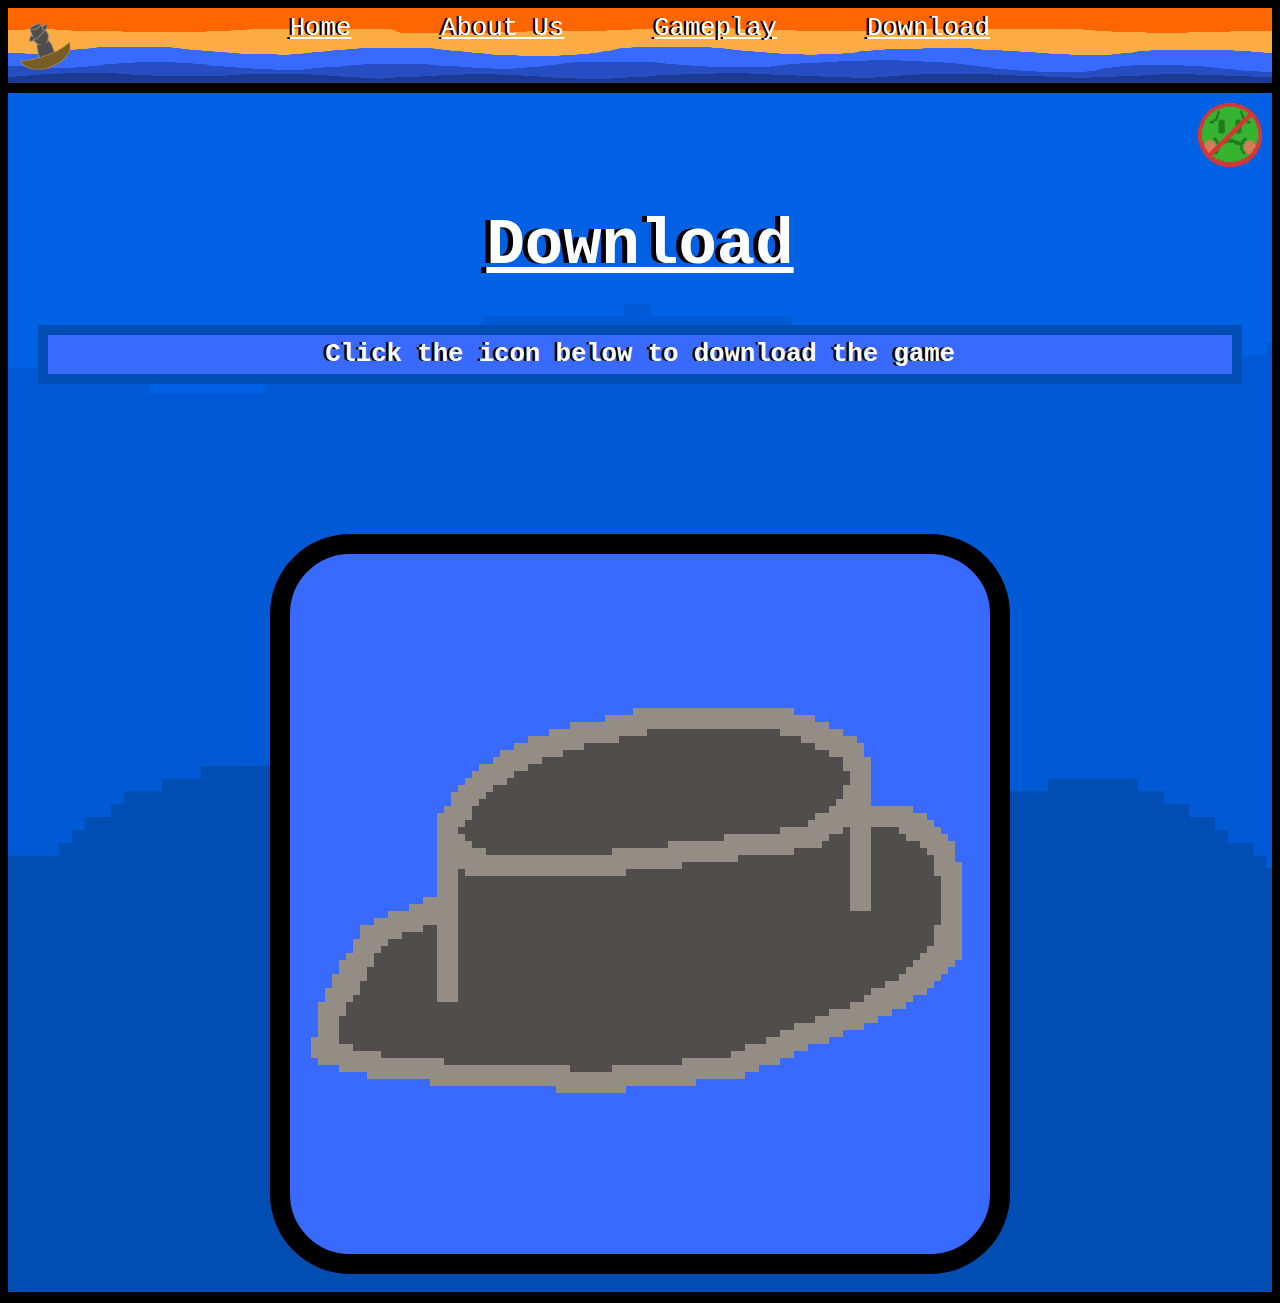
==== Download Page.html @ 5614a34b "Add files via upload" ====
<!DOCTYPE html>
<html>
    <head>
        <link rel="stylesheet" href="Css Stylesheet.css">
        <script src="script.js"></script>
        <title>A Man From A Different Land - Gameplay Page</title>
        <meta name="viewport" content="width=device-width, initial-scale=1.0">
    </head>

    <img id="icon" src="imgs&vids\navManGif.gif" onclick="changeEasterEgg()">
    <img id="stillIcon" src="imgs&vids\navManImg.png">
    <img id="easterEgg" src="imgs&vids\easterEggGif.gif" onclick="changeEasterEgg()">
    
    <nav id="container">
        <a href="index.html">Home</a>
        <a href="About Us Page.html">About Us</a>
        <a href="Gameplay Page.html">Gameplay</a>
        <a href="Download Page.html">Download</a>
    </nav>

    <img id="toggleMovement" src="imgs&vids\nauseaIcon.png" onclick="movingImgsChange()" alt="If Backgrounds Are Causing Any Nausea, Click Here">

    <body>
        <h1>Download</h1>

        <h3>Click the icon below to download the game</h3>

        <!--Import Download Link In href-->
        <a href="">
        <img id="download" src="imgs&vids\downloadImg.png" alt="Click Here To Download" onmouseover="downloadImgChange(this, true)" onmouseout="downloadImgChange(this, false)">
        </a>
        
        <br>
    </body>

</html>
---- Css Stylesheet.css ----
html{
    background-color: black;
}

#icon{
    display: block;
    width: 55px;
    height: auto;
    position: absolute;
    margin-top: 10px;
    margin-left: 10px;
    animation: iconMove 3s ease-in-out 0s infinite alternate forwards;
}

#stillIcon{
    display: none;
    width: 55px;
    height: auto;
    position: absolute;
    margin-top: 10px;
    margin-left: 10px;
}

#easterEgg{
    display: none;
    width: 85px;
    height: auto;
    position: absolute;
    margin-top: 10px;
    margin-left: 10px;
    animation: eggMove 3s ease-in-out 0s infinite alternate forwards;
}

@keyframes iconMove{
    0%{
        transform: translateX(0);
    }

    100%{
        transform: translateX(15vmax);
    }
}

@keyframes eggMove{
    0%{
        transform: translateY(0);
    }

    100%{
        transform: translateY(-5px);
    }
}

#container{
    display: flex;
    gap: 90px;
    justify-content: center;
    background-image: url("imgs&vids/navBackgroundGif.gif");
    background-size: 100% 75px;
    width: 100%;
    height: 75px;
    font-family:'Lucida Console', monospace, sans-serif;
    text-shadow: -0.2vw 0px black;
    font-size: 2vw;
    text-align: center;
    border-bottom: 10px black solid;
}

nav > a{
    color: white;
    padding-top: 0.5vw;
}

nav > a:hover{
    background-color: white;
    text-shadow: none;
    color: black;
    font-size: larger;
}

body{
    background-image: url("imgs&vids/webBackgroundGif.gif");
    background-size: cover;
    min-height: 100vh;
    background-repeat: no-repeat;
}

h1, h2, h3{
    text-align: center;
    font-family:'Lucida Console', monospace, sans-serif;
    color: white;
}

h1{
    text-shadow: -0.4vw 0px black;
    font-size: max(5vw, 100%);
    text-decoration: underline;
}

h2{
    text-shadow: -0.3vw 0px black;
    font-size: max(3vw, 100%);
    text-decoration: underline dotted;
}

h3{
    text-shadow: -0.2vw 0px black;
    font-size: max(2vw, 100%);
    border: 10px solid #004db4;
    margin: 10px 30px 150px 30px;
    background-color: #386aff;
    padding: 5px 5px 5px 5px;
}

#toggleMovement{
    display: flex;
    justify-self: end;
    color: white;
    font-size: 1vw;
    text-decoration: underline;
    margin: 10px;
    width: 5vw;
}

#homeElem > img{
    max-width: 75%;
    max-height: auto;
    border-left: 25px solid;
    border-right: 25px solid;
    display: block;
    margin: auto;
}

#aboutUsContainer{
    display: flex;
    flex-wrap: wrap;
    justify-content: center;
    flex: auto;
}

.content1{
    margin-left: 10px;
}

.content2{
    margin-left: 10px;
    margin-right: 10px;
}

.content3{
    margin-right: 10px;
}

.pic{
    width: 30vw;
    max-width: 510px;
    min-width: 310px;
    margin-left: 30px;
    height: auto;
    border: black 10px solid;
    font-family:'Lucida Console', monospace, sans-serif;
    color: white;
}

.txt{
    width: 30vw;
    max-width: 500px;
    min-width: 300px;
    height: auto;
    border-color: black;
    margin-top: 10px;
}

.vid{
    display: flex;
    justify-content: center;
}

#download{
    width: 70vw;
    max-width: fit-content;
    display: flex;
    justify-self: center;
    margin-left: auto;
    margin-right: auto;
    border: black 20px solid;
    border-radius: 5pc;
    background-color: #386aff;
}
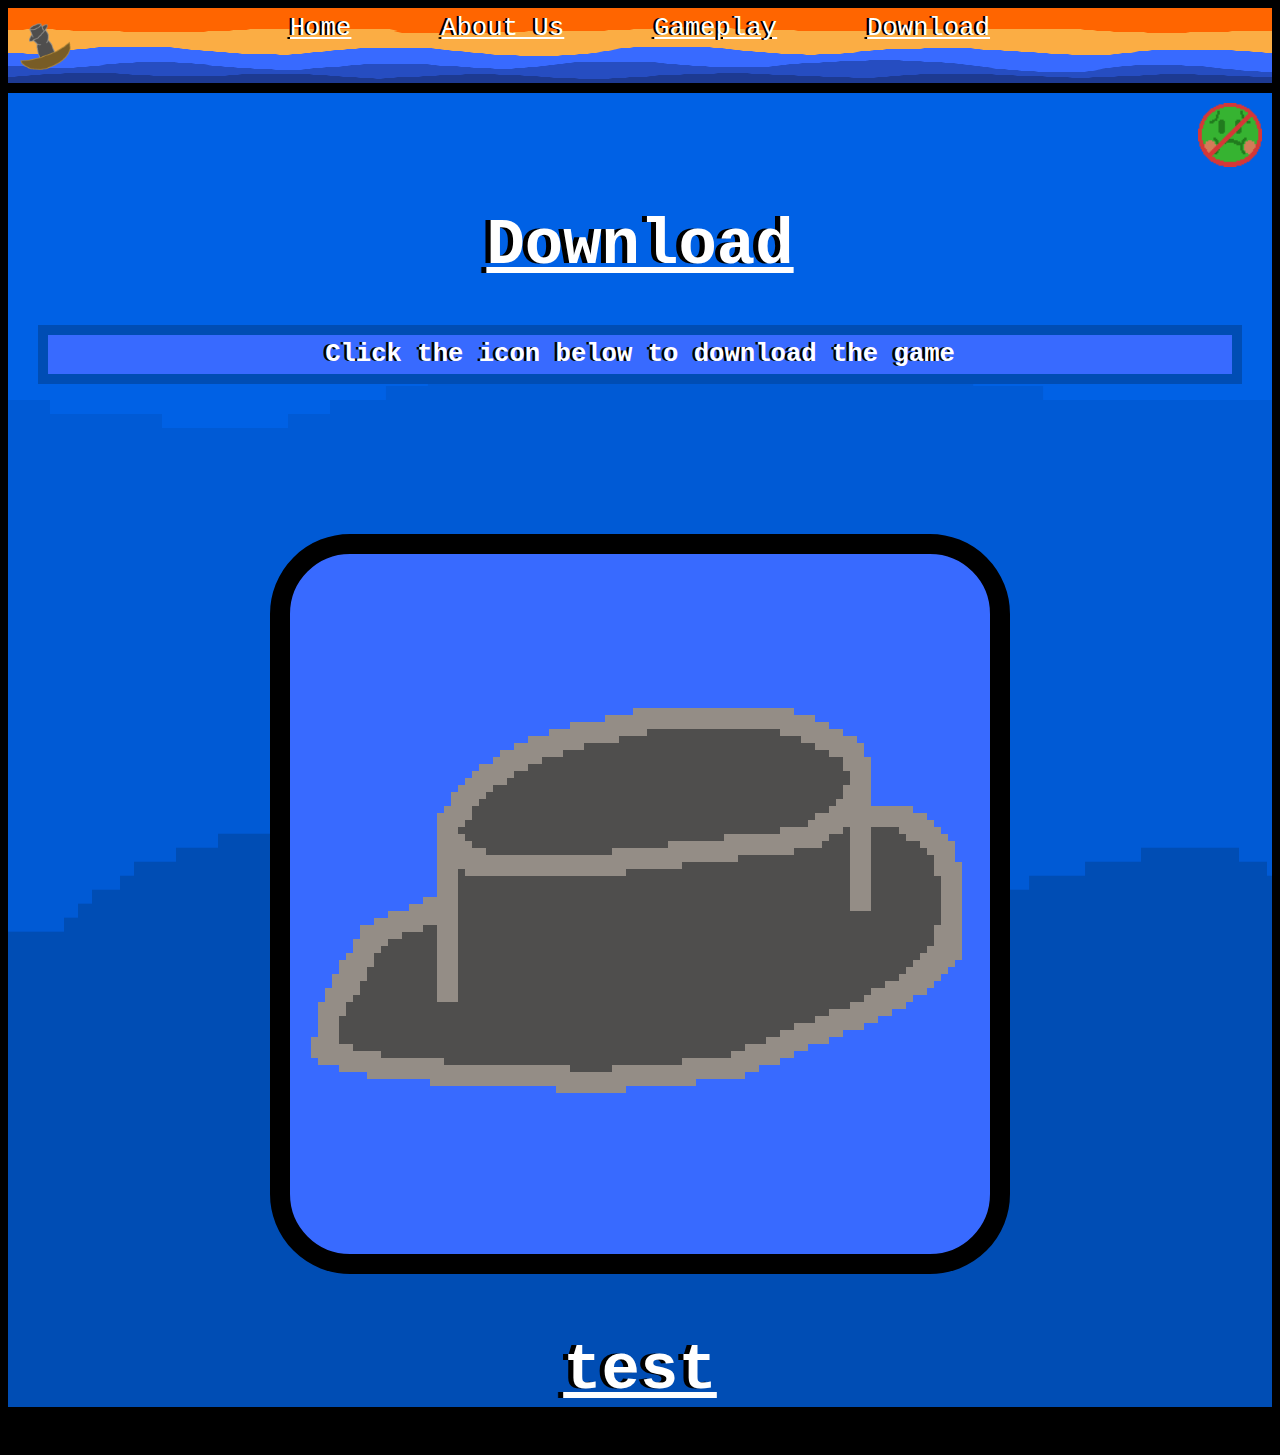
==== commit 45e62c5e: "Update Download Page.html" ====
--- a/Download Page.html
+++ b/Download Page.html
@@ -31,6 +31,7 @@
         </a>
         
         <br>
+        <h1>test</h1>
     </body>
 
-</html>+</html>
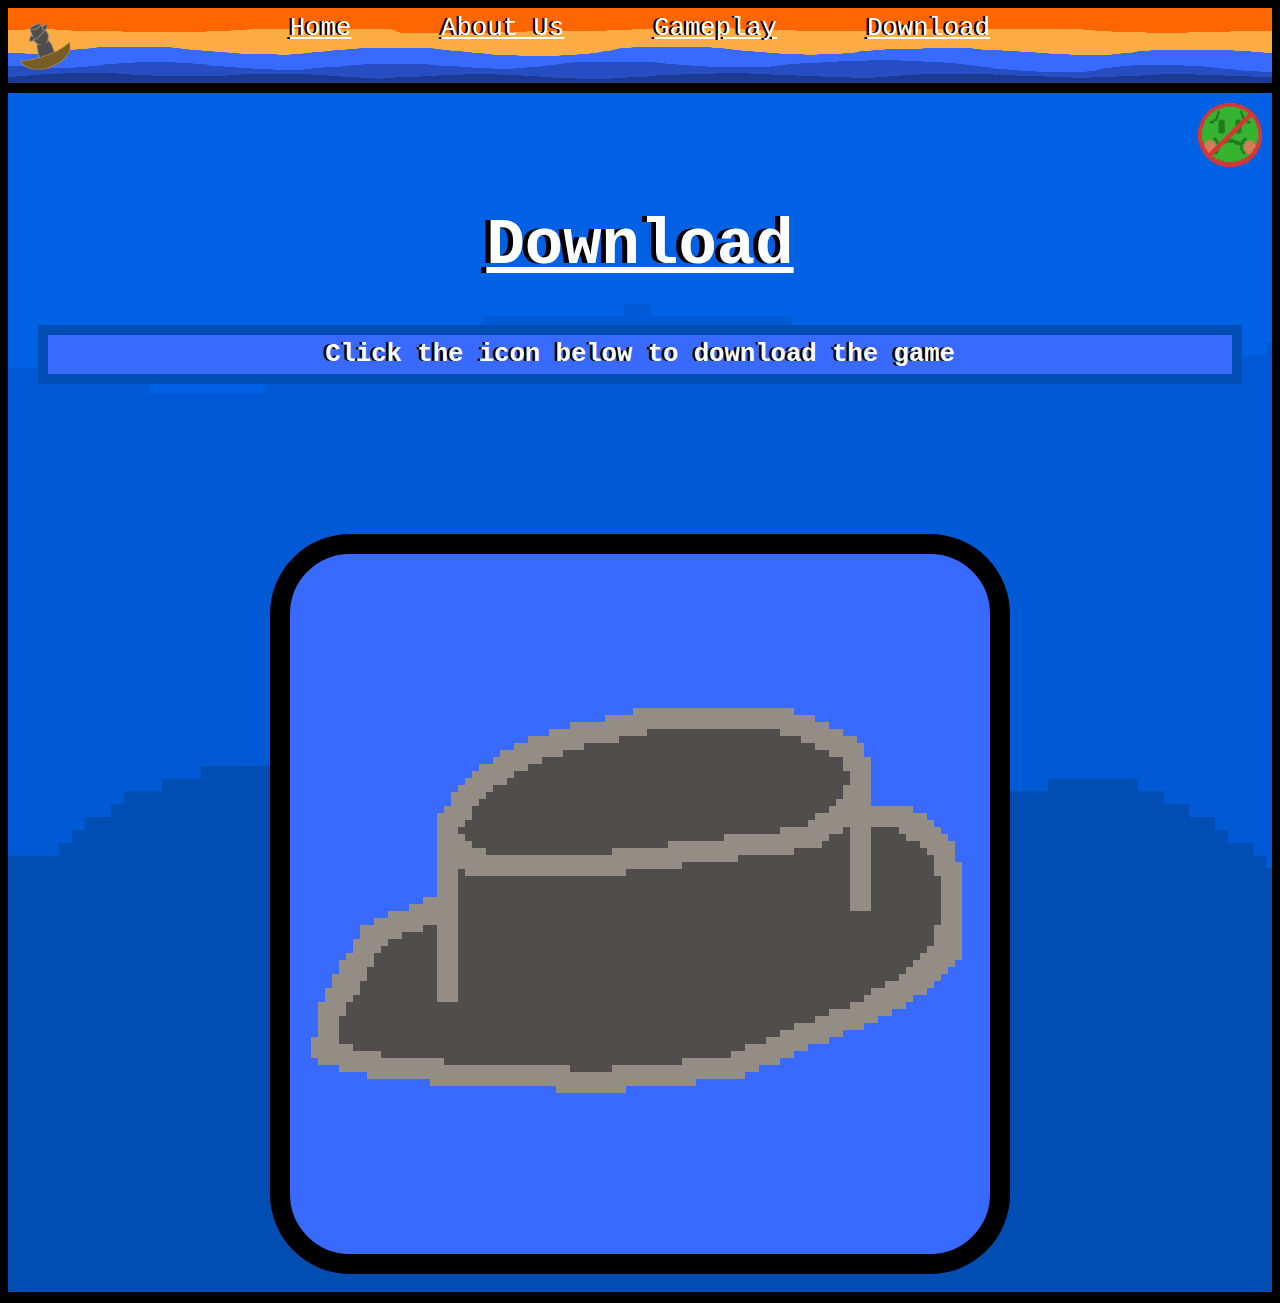
==== commit dc332e21: "Update Download Page.html" ====
--- a/Download Page.html
+++ b/Download Page.html
@@ -31,7 +31,7 @@
         </a>
         
         <br>
-        <h1>test</h1>
+        
     </body>
 
 </html>
